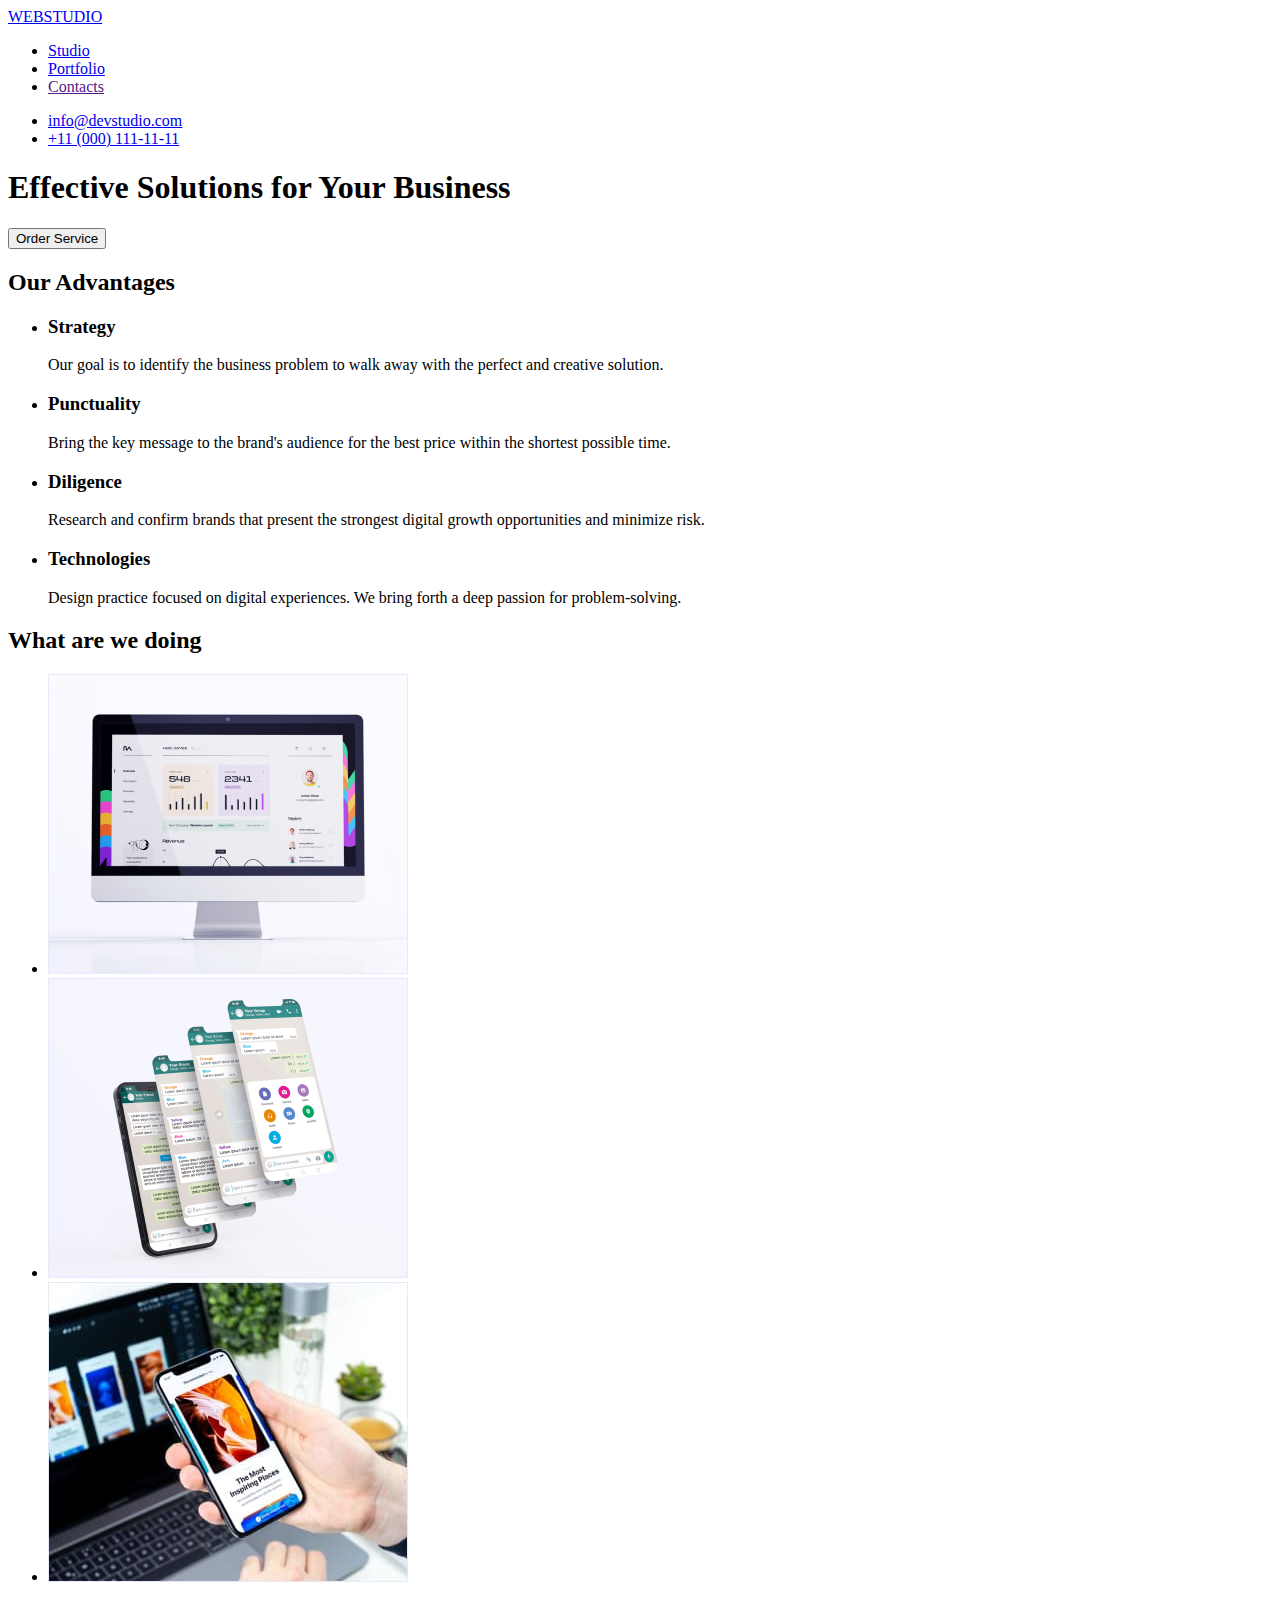
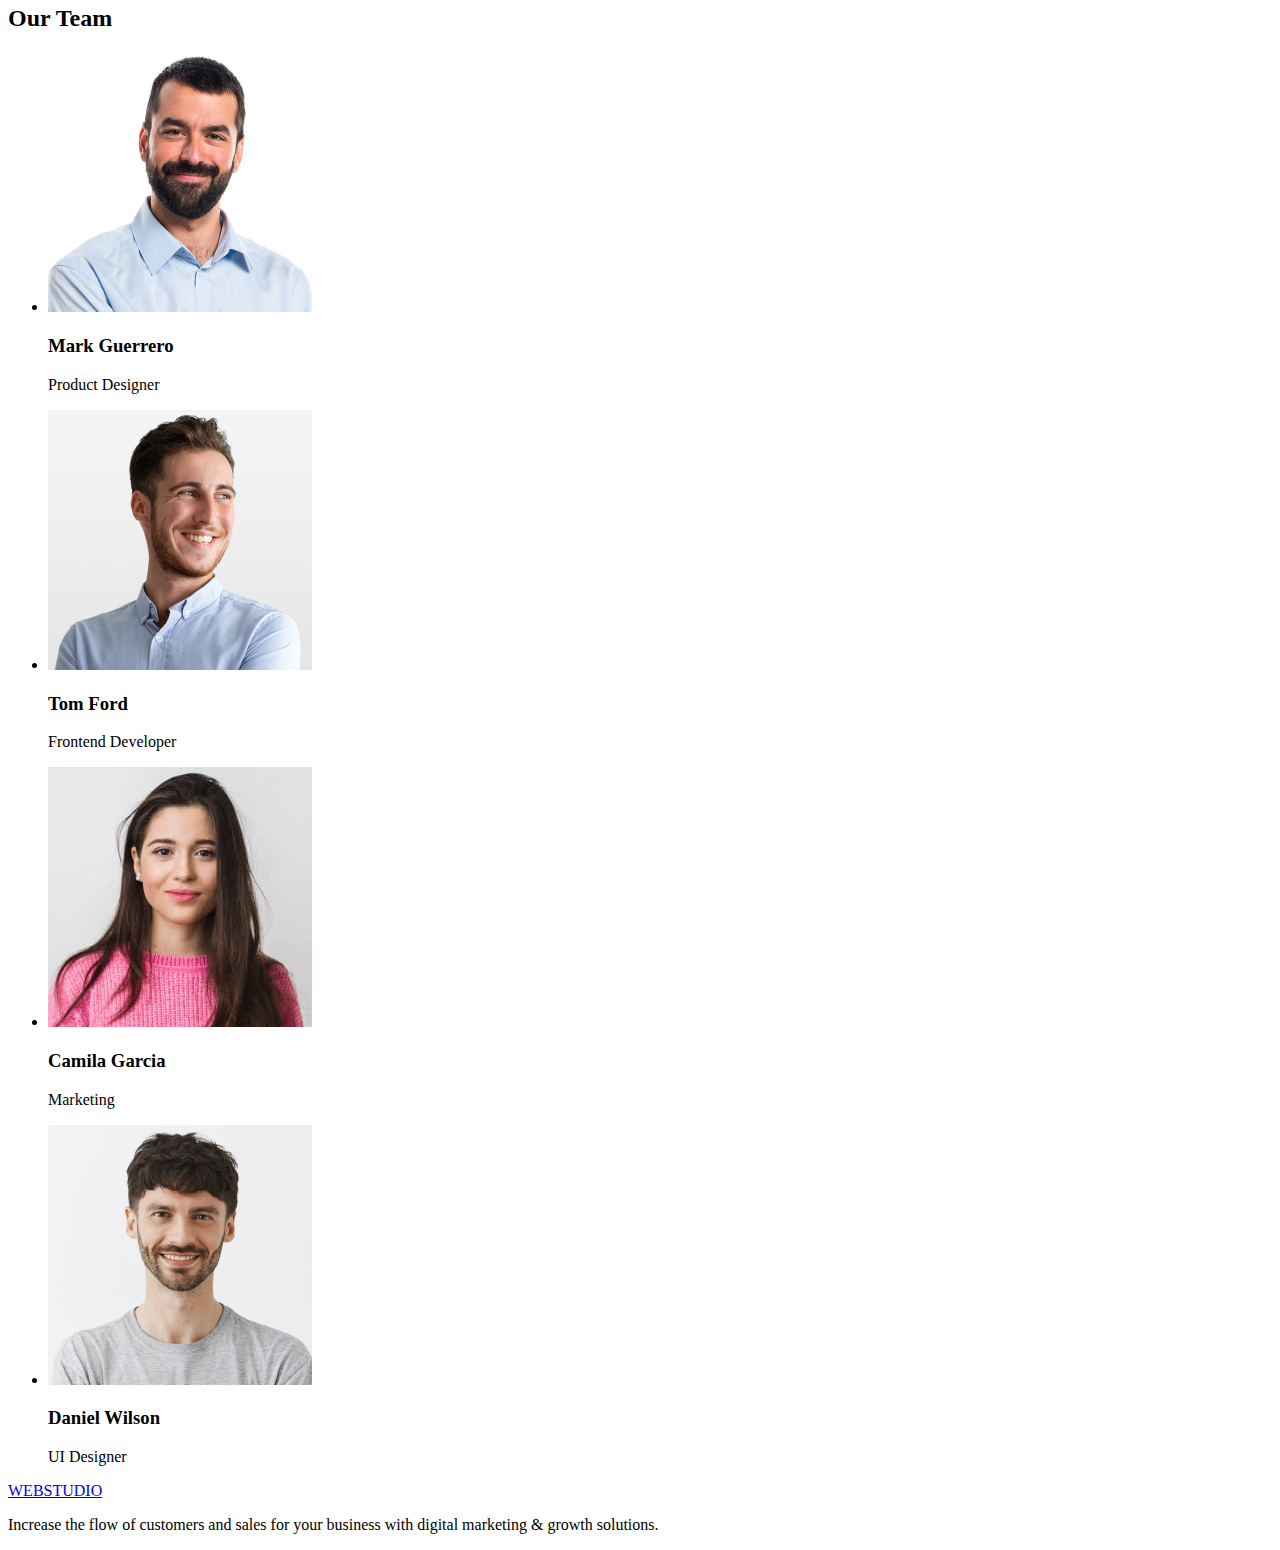
==== index.html @ 9d22c38c "marked up" ====
<!DOCTYPE html>
<html lang="en">
<head>
    <meta charset="UTF-8">
    <meta http-equiv="X-UA-Compatible" content="IE=edge">
    <meta name="viewport" content="width=device-width, initial-scale=1.0">
    <title>WEBSTUDIO</title>
</head>
<body>
    <header>
        <nav>
            <a href="/index.html">WEBSTUDIO</a>
            <ul>
                <li>
                    <a href="./index.html">Studio</a>
                </li>
                <li>
                    <a href="./portfolio.html">Portfolio</a>
                </li>
                <li>
                    <a href="">Contacts</a>
                </li>
            </ul>
        </nav>

        <ul>
            <li>
                <a href="mailto:info@devstudio.com">info@devstudio.com</a>
            </li>
            <li>
                <a href="tel:+110001111111">+11 (000) 111-11-11</a>
            </li>
        </ul>
    </header>

    <main>
        <section>
            <h1>Effective Solutions for Your Business</h1>
            <button type="button">Order Service</button>
        </section>

        <section>
            <h2>Our Advantages</h2>
            <ul>
                <li>
                    <h3>Strategy</h3>
                    <p>Our goal is to identify the business
                    problem to walk away with the perfect and creative solution.</p>
                </li>
                <li>
                    <h3>Punctuality</h3>
                    <p>Bring the key message to the brand's audience for the best price within the shortest possible time.</p>
                </li>
                <li>
                    <h3>Diligence</h3>
                    <p>Research and confirm brands that present the strongest digital growth opportunities and minimize risk.</p>
                </li>
                <li>
                    <h3>Technologies</h3>
                    <p>Design practice focused on digital experiences. We bring forth a deep passion for problem-solving.</p>
                </li>
            </ul>
        </section>

        <section>
            <h2>What are we doing</h2>
            <ul>
                <li>
                    <img src="./images/computer.jpg" width="360" height="300" alt="imac shows statistic on screen">
                </li>
                <li>
                    <img src="./images/smartphone.jpg" width="360" height="300" alt="4 layers of smartphone">
                </li>
                <li>
                    <img src="./images/laptopandsmartphone.jpg" width="360" height="300" alt="laptop on a table and smatphone at the hand">
                </li>
            </ul>
        </section>

        <section>
            <h2>Our Team</h2>
            <ul>
                <li>
                    <img src="./images/mark.jpg" width="264" height="260" alt="Mark is product manager">
                    <h3>Mark Guerrero</h3>
                    <p>Product Designer</p>
                </li>
                <li>
                    <img src="./images/tom.jpg" width="264" height="260" alt="Tom is frontend developer">
                    <h3>Tom Ford</h3>
                    <p>Frontend Developer</p>
                </li>
                <li>
                    <img src="./images/camila.jpg" width="264" height="260" alt="Camila is marketing">
                    <h3>Camila Garcia</h3>
                    <p>Marketing</p>
                </li>
                <li>
                    <img src="./images/daniel.jpg" width="264" height="260" alt="Daniel is UI Designer">
                    <h3>Daniel Wilson</h3>
                    <p>UI Designer</p>
                </li>
            </ul>
        </section>
    </main>

    <footer>
        <a href="/index.html">WEBSTUDIO</a>
        <p>Increase the flow of customers and sales for your business with digital marketing & growth solutions.</p>
    </footer>
</body>
</html>
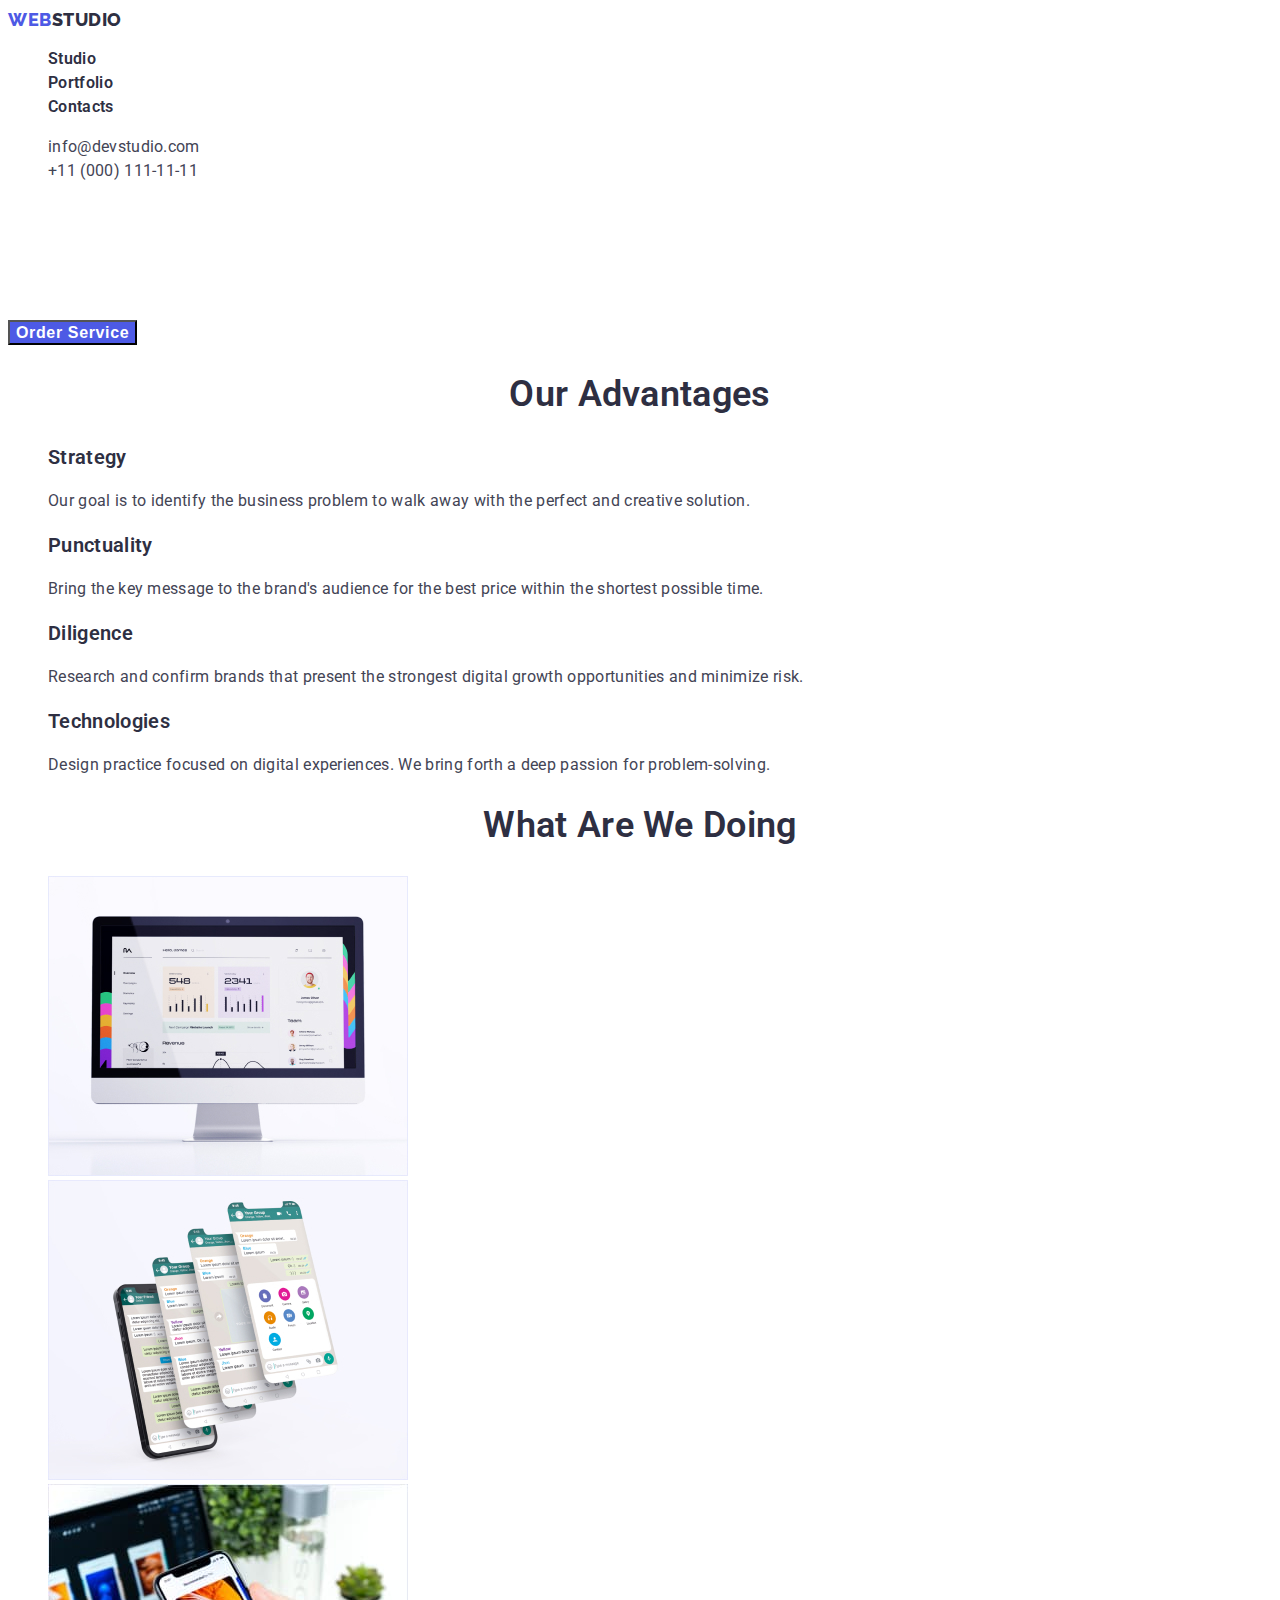
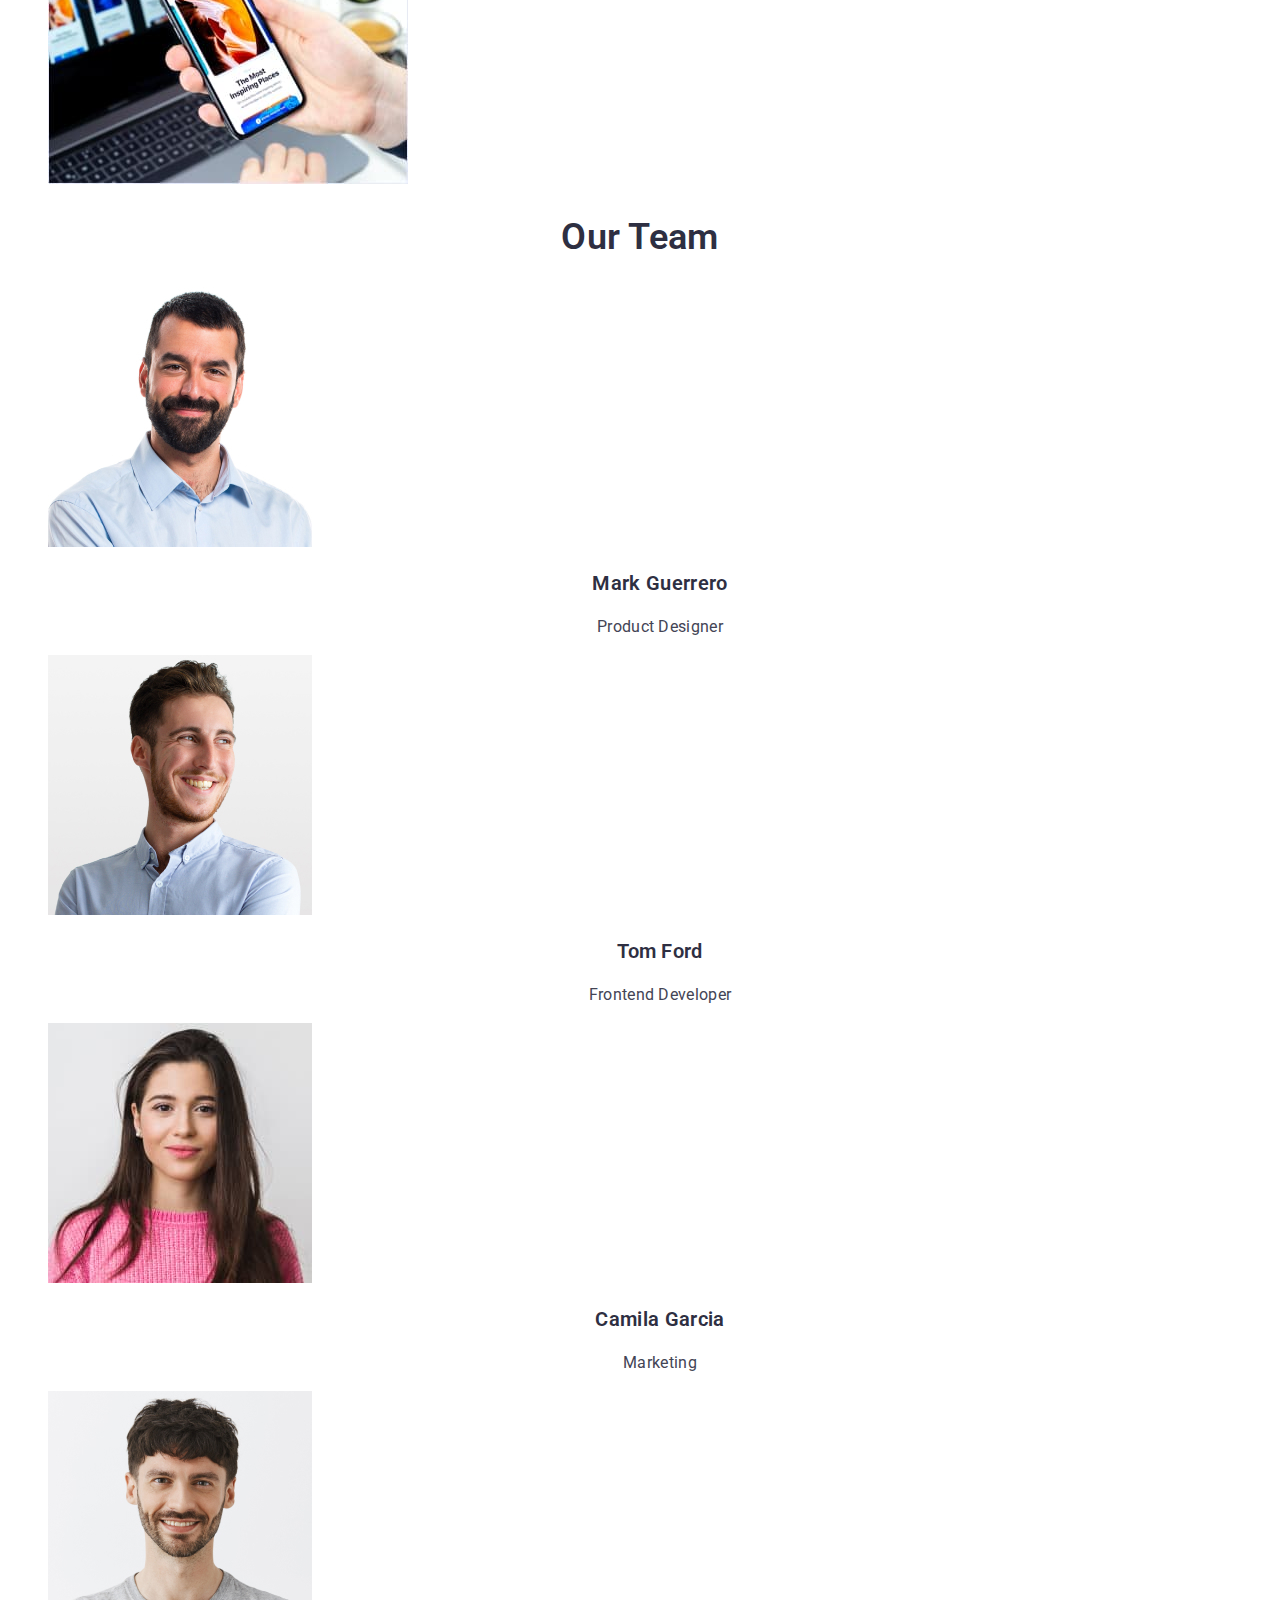
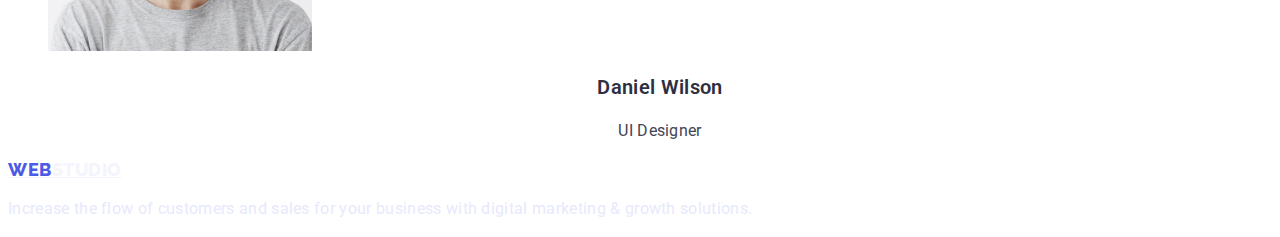
==== commit 480801cc: "ver 1.0" ====
--- a/index.html
+++ b/index.html
@@ -5,65 +5,76 @@
     <meta http-equiv="X-UA-Compatible" content="IE=edge">
     <meta name="viewport" content="width=device-width, initial-scale=1.0">
     <title>WEBSTUDIO</title>
+    <link rel="stylesheet" href="./CSS/styles.css">
+    <link rel="preconnect" href="https://fonts.googleapis.com">
+    <link rel="preconnect" href="https://fonts.gstatic.com" crossorigin>
+    <link href="https://fonts.googleapis.com/css2?family=Raleway:wght@800&family=Roboto:wght@400;500;700;900&display=swap"
+        rel="stylesheet">
 </head>
 <body>
     <header>
-        <nav>
-            <a href="/index.html">WEBSTUDIO</a>
+        <!-- NAVIGATION -->
+        <nav class="site-nav">
+            <a href="/index.html" class="logo"><span class="logo-letters">WEB</span>STUDIO</a>
             <ul>
                 <li>
-                    <a href="./index.html">Studio</a>
+                    <a href="./index.html" class="nav-link">Studio</a>
                 </li>
                 <li>
-                    <a href="./portfolio.html">Portfolio</a>
+                    <a href="./portfolio.html" class="nav-link">Portfolio</a>
                 </li>
                 <li>
-                    <a href="">Contacts</a>
+                    <a href="" class="nav-link">Contacts</a>
                 </li>
             </ul>
         </nav>
 
+        <!-- OUR CONTACTS -->
         <ul>
             <li>
-                <a href="mailto:info@devstudio.com">info@devstudio.com</a>
+                <a href="mailto:info@devstudio.com" class="contacts">info@devstudio.com</a>
             </li>
             <li>
-                <a href="tel:+110001111111">+11 (000) 111-11-11</a>
+                <a href="tel:+110001111111" class="contacts">+11 (000) 111-11-11</a>
             </li>
         </ul>
     </header>
 
     <main>
-        <section>
-            <h1>Effective Solutions for Your Business</h1>
-            <button type="button">Order Service</button>
+
+        <!-- HERO SECTION -->
+        <section class="hero">
+            <h1 class="hero-title">Effective Solutions for Your Business</h1>
+            <button type="button" class="hero-button">Order Service</button>
         </section>
 
-        <section>
-            <h2>Our Advantages</h2>
+        <!-- ADVANTAGES SECTION -->
+        <section class="section advantages">
+            <h2 class="section-title">Our Advantages</h2>
             <ul>
                 <li>
-                    <h3>Strategy</h3>
+                    <h3 class="section-list-title">Strategy</h3>
                     <p>Our goal is to identify the business
                     problem to walk away with the perfect and creative solution.</p>
                 </li>
                 <li>
-                    <h3>Punctuality</h3>
+                    <h3 class="section-list-title">Punctuality</h3>
                     <p>Bring the key message to the brand's audience for the best price within the shortest possible time.</p>
                 </li>
                 <li>
-                    <h3>Diligence</h3>
+                    <h3 class="section-list-title">Diligence</h3>
                     <p>Research and confirm brands that present the strongest digital growth opportunities and minimize risk.</p>
                 </li>
                 <li>
-                    <h3>Technologies</h3>
+                    <h3 class="section-list-title">Technologies</h3>
                     <p>Design practice focused on digital experiences. We bring forth a deep passion for problem-solving.</p>
                 </li>
             </ul>
         </section>
 
-        <section>
-            <h2>What are we doing</h2>
+        <!-- WHAT ARE WE DOING SECTION -->
+        <section class="section">
+            <h2 class="section-title">What are we doing</h2>
             <ul>
                 <li>
                     <img src="./images/computer.jpg" width="360" height="300" alt="imac shows statistic on screen">
@@ -77,35 +88,37 @@
             </ul>
         </section>
 
-        <section>
-            <h2>Our Team</h2>
+        <!-- OUR TEAM SECTION -->
+        <section class="section team">
+            <h2 class="section-title">Our Team</h2>
             <ul>
-                <li>
+                <li class="team-list">
                     <img src="./images/mark.jpg" width="264" height="260" alt="Mark is product manager">
-                    <h3>Mark Guerrero</h3>
+                    <h3 class="section-list-title">Mark Guerrero</h3>
                     <p>Product Designer</p>
                 </li>
-                <li>
+                <li class="team-list">
                     <img src="./images/tom.jpg" width="264" height="260" alt="Tom is frontend developer">
-                    <h3>Tom Ford</h3>
+                    <h3 class="section-list-title">Tom Ford</h3>
                     <p>Frontend Developer</p>
                 </li>
-                <li>
+                <li class="team-list">
                     <img src="./images/camila.jpg" width="264" height="260" alt="Camila is marketing">
-                    <h3>Camila Garcia</h3>
+                    <h3 class="section-list-title">Camila Garcia</h3>
                     <p>Marketing</p>
                 </li>
-                <li>
+                <li class="team-list">
                     <img src="./images/daniel.jpg" width="264" height="260" alt="Daniel is UI Designer">
-                    <h3>Daniel Wilson</h3>
+                    <h3 class="section-list-title">Daniel Wilson</h3>
                     <p>UI Designer</p>
                 </li>
             </ul>
         </section>
     </main>
 
-    <footer>
-        <a href="/index.html">WEBSTUDIO</a>
+    <!-- FOOTER SECTION -->
+    <footer class="footer">
+        <a href="/index.html" class="footer-logo"><span class="footer-logo-letters">WEB</span>STUDIO</a>
         <p>Increase the flow of customers and sales for your business with digital marketing & growth solutions.</p>
     </footer>
 </body>
--- a/CSS/styles.css
+++ b/CSS/styles.css
@@ -0,0 +1,195 @@
+/* цвет основного текста #434455 */
+/* цвет вторичного текста #2E2F42 */
+/* главный бекграунд цвет #FFFFFF */
+/* вторичный бекграунд цвет #F4F4FD */
+/* акцент #4D5AE5 */
+
+:root {
+    --primary-text-color: #434455;
+    --secondary-text-color: #2E2F42;
+    --primary-background-color: #FFFFFF;
+    --secondary-background-color: #F4F4FD;
+    --accent-color: #4D5AE5;
+}
+
+
+
+body {
+    font-family: 'Roboto', sans-serif;
+    background-color: var(--primary-background-color);
+    letter-spacing: 0.02em;
+    color: var(--primary-text-color);
+    font-weight: 400;    
+}
+
+ul {
+    list-style: none;
+}
+
+
+/* Logo в Header */
+.site-nav .logo {
+    font-family: 'Raleway';
+    font-weight: 800;
+    font-size: 18px;
+    line-height: 1.3;
+    align-items: center;
+    letter-spacing: 0.03em;
+    text-transform: uppercase;
+    color: var(--secondary-text-color);
+    text-decoration: none;
+}
+
+
+.logo-letters {
+    color: var(--accent-color);
+}
+
+/* Navigation */
+.nav-link {
+    font-weight: 600;
+    font-size: 16px;
+    line-height: 1.5;
+    color: var(--secondary-text-color);
+    text-decoration: none;
+}
+
+.site-nav .nav-link:hover,
+.site-nav .nav-link:focus {
+    color: var(--accent-color);
+}
+
+/* Способы связи */
+.contacts {
+    font-weight: 400;
+    font-size: 16px;
+    line-height: 1.5;
+    color: var(--primary-text-color);
+    text-decoration: none;
+}
+
+.contacts:hover,
+.contacts:focus {
+    color: var(--accent-color)
+}
+
+
+/* Hero */
+.hero-title {
+    font-weight: 600;
+    font-size: 56px;
+    line-height: 1.1;      
+    text-align: center;
+    color: #FFFFFF;
+}
+
+.hero-button {
+    color: var(--primary-background-color);
+    background-color: var(--accent-color);
+    font-weight: 600;
+    font-size: 16px;
+    line-height: 1.2;    
+    align-items: center;
+    letter-spacing: 0.04em;
+    cursor: pointer;
+}
+
+.hero-button:hover,
+.hero-button:focus {
+    background-color: #404BBF;
+}
+
+
+.section-title {
+    font-weight: 600;
+    font-size: 36px;
+    line-height: 1.1;
+    text-align: center;
+    text-transform: capitalize;
+    color: var(--secondary-text-color);
+}
+
+.section-list-title {
+    font-weight: 600;
+    font-size: 20px;
+    line-height: 1.2;
+    color: var(--secondary-text-color);
+}
+
+/* OUR ADVANTAGES */
+.advantages p {
+    line-height: 1.5;
+    font-size: 16px;
+}
+
+/* OUR TEAM */
+.team h3 {
+    text-align: center; 
+    font-size: 20px;
+}
+
+.team p {
+    line-height: 1.5;
+    text-align: center;
+    font-size: 16px;
+}
+
+/* FOOTER LOGO */
+.footer-logo {
+    font-family: 'Raleway';
+    font-weight: 800;
+    font-size: 18px;
+    line-height: 1.2;
+    align-items: center;
+    letter-spacing: 0.03em;
+    text-transform: uppercase;
+    color: var(--secondary-background-color);
+}
+
+.footer-logo-letters {
+    color: var(--accent-color);
+}
+
+/* FOOTER Text */
+.footer p {
+    font-size: 16px;
+    line-height: 1.5;
+    color: #E7E9FC;
+}
+
+/* PORTFOLIO MAIN */
+/* Цвет кнопок в спокойном состоянии #F4F4FD  */
+/* Цвет кнопок в режиме наведения #4D5AE5 */
+
+.button {
+    font-weight: 600;
+    font-size: 16px;
+    line-height: 1.5;    
+    align-items: center;
+    text-align: center;
+    letter-spacing: 0.04em;
+    color: var(--accent-color);
+    background-color: var(--secondary-background-color);
+    cursor: pointer;
+}
+
+.button:hover,
+.button:focus {
+    color: var(--primary-background-color);
+    background-color: var(--accent-color);
+}
+
+.sample-list .sample-title {
+    font-weight: 600;
+    font-size: 20px;
+    line-height: 1.2;    
+    color: var(--secondary-text-color);
+    text-decoration: none;
+}
+
+.sample-list .sample-type {
+    color: var(--primary-text-color);
+    line-height: 1.5;
+    font-size: 16px;
+    text-decoration: none;
+}
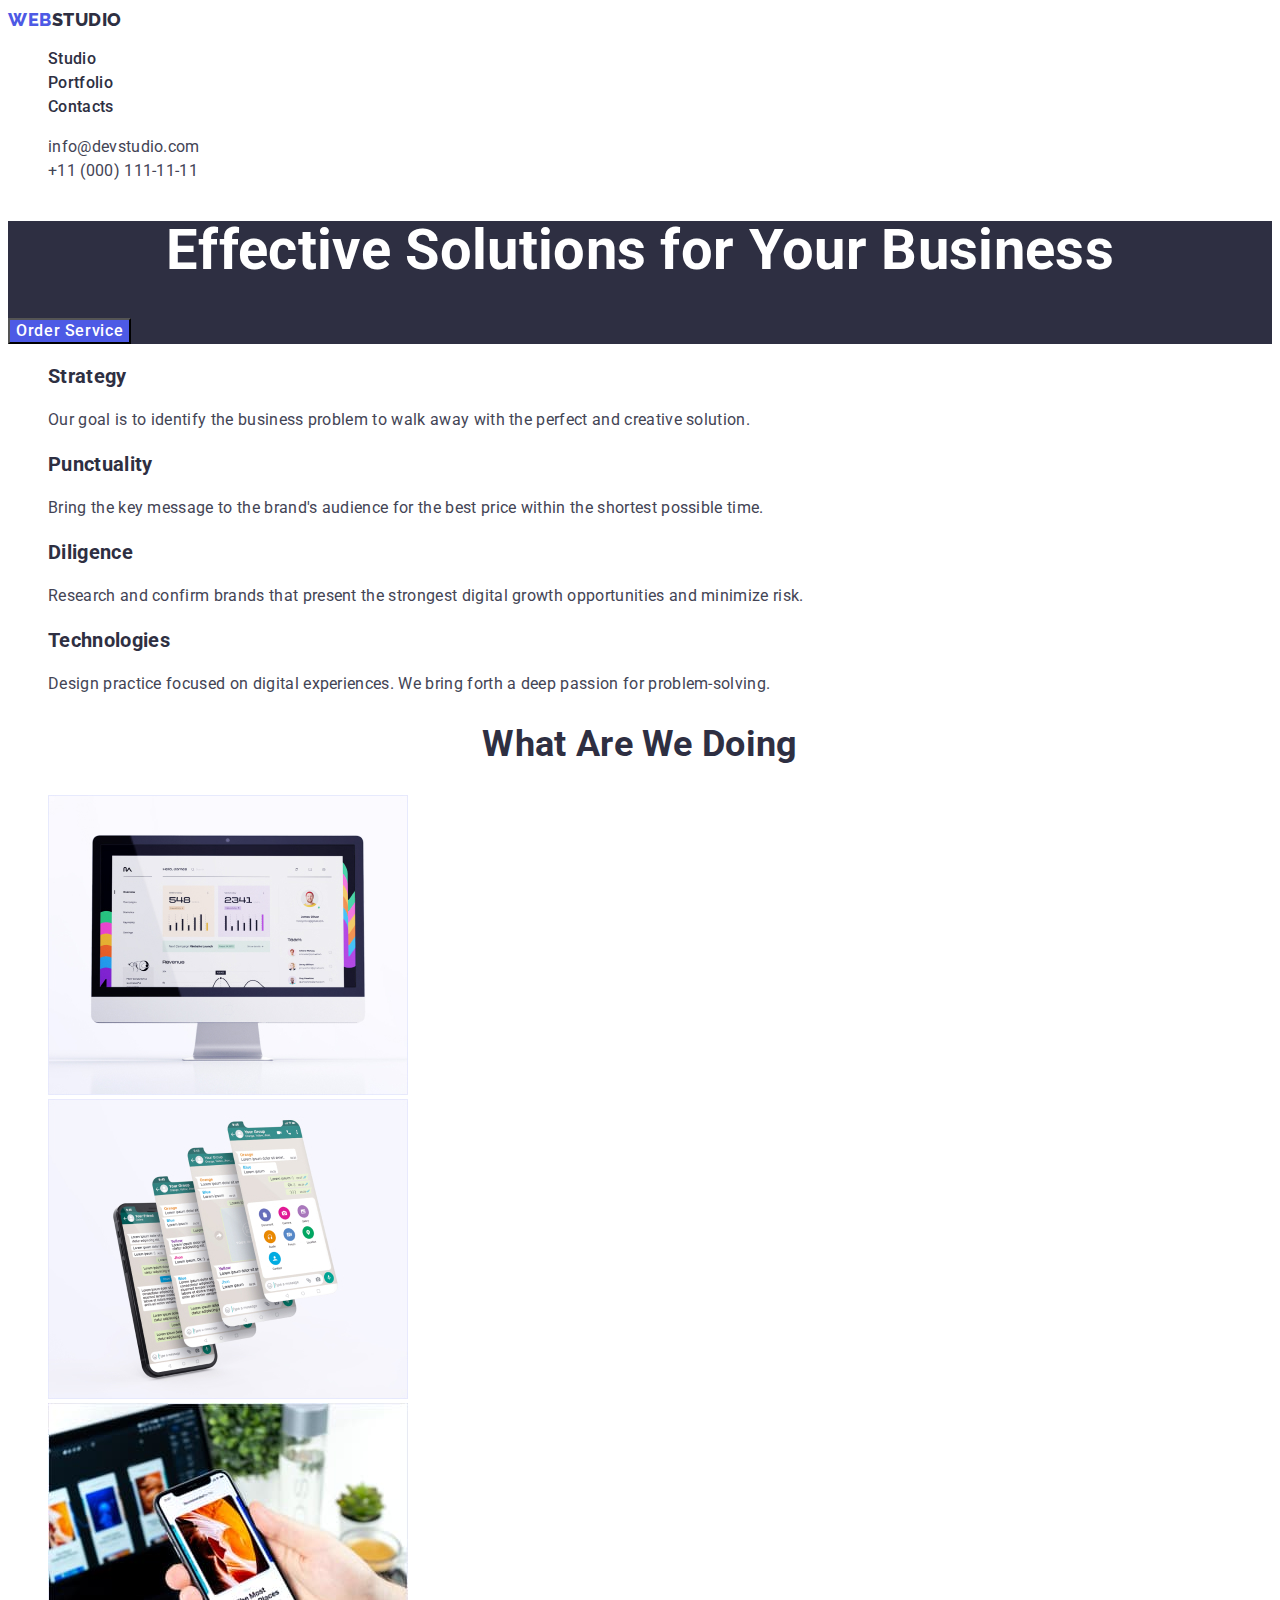
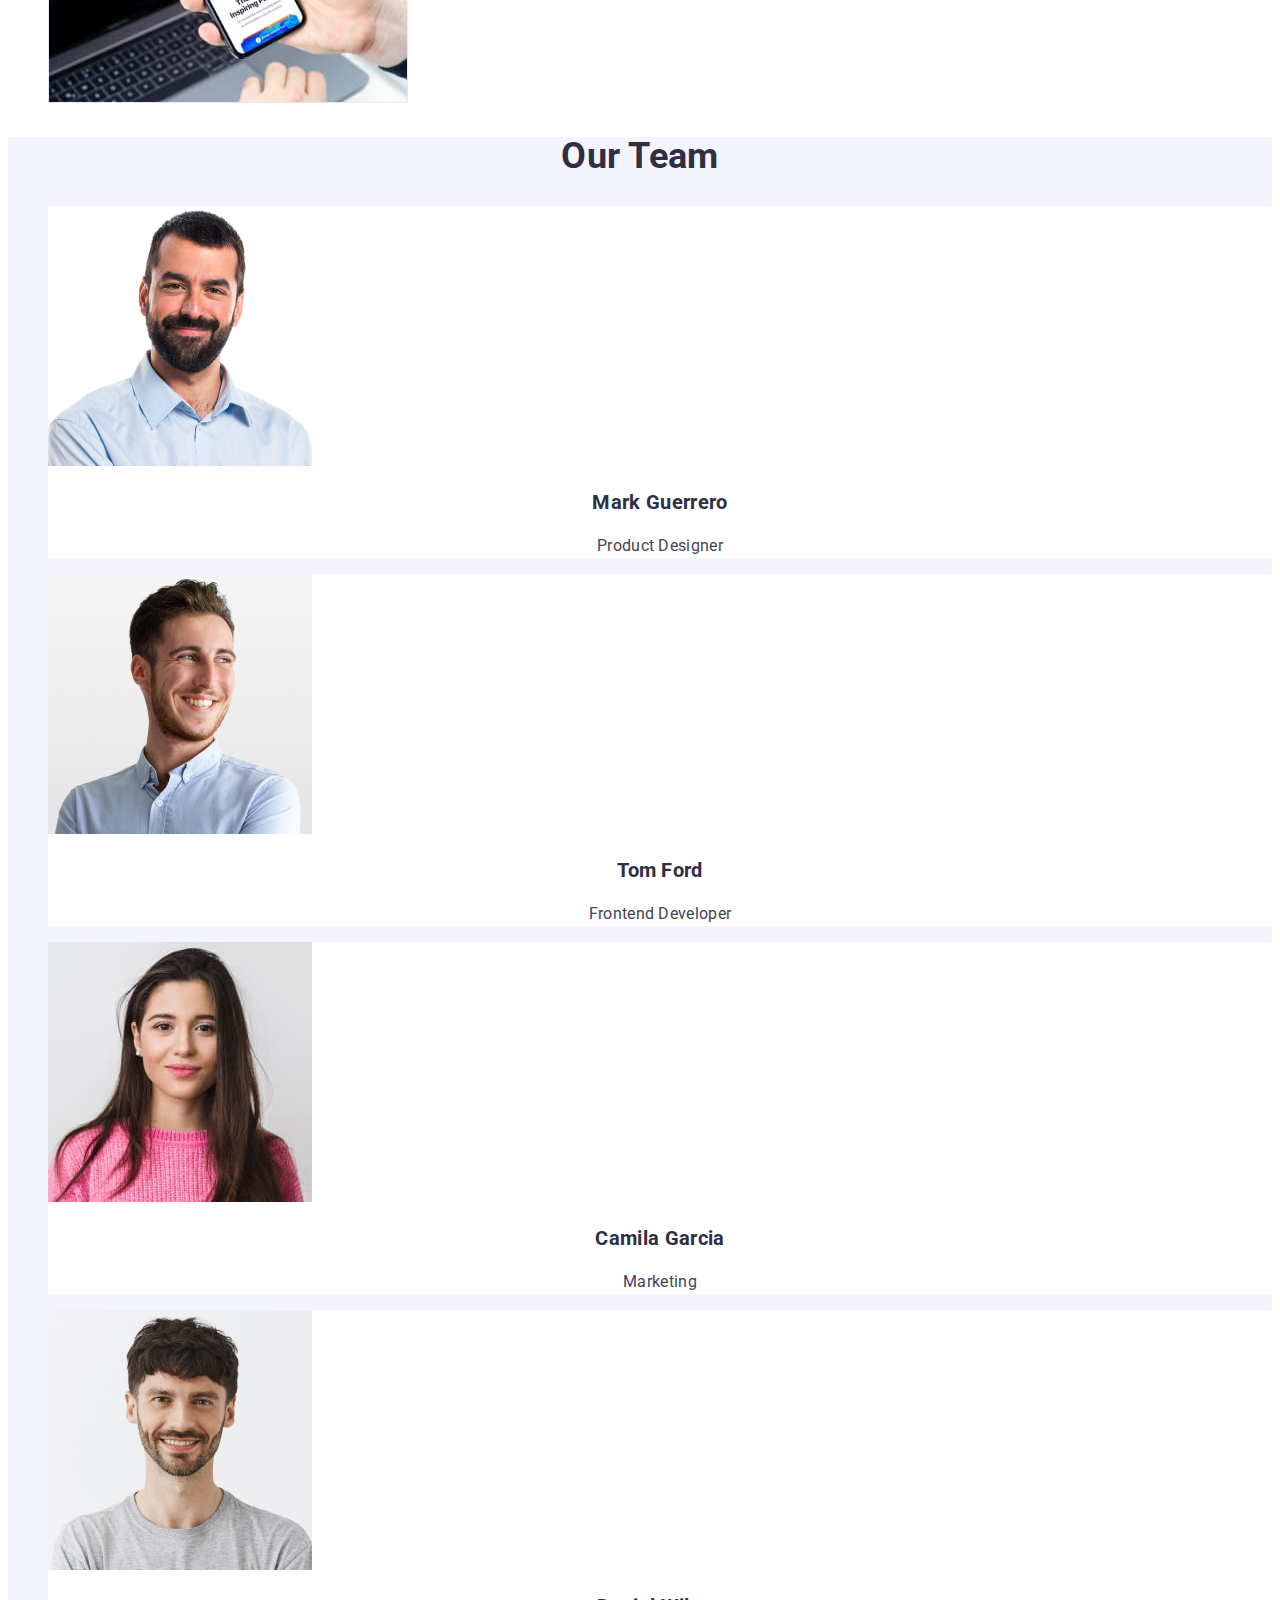
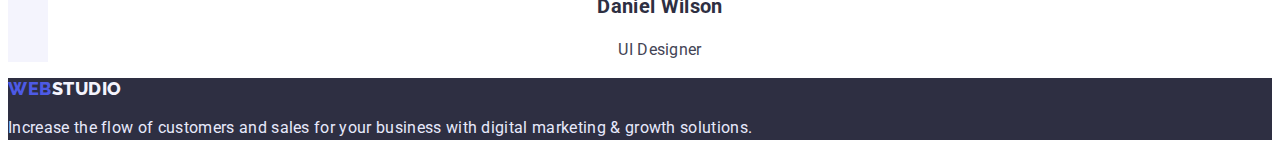
==== commit 7cdc363d: "final ver." ====
--- a/index.html
+++ b/index.html
@@ -1,125 +1,181 @@
 <!DOCTYPE html>
 <html lang="en">
-<head>
-    <meta charset="UTF-8">
-    <meta http-equiv="X-UA-Compatible" content="IE=edge">
-    <meta name="viewport" content="width=device-width, initial-scale=1.0">
+  <head>
+    <meta charset="UTF-8" />
+    <meta http-equiv="X-UA-Compatible" content="IE=edge" />
+    <meta name="viewport" content="width=device-width, initial-scale=1.0" />
     <title>WEBSTUDIO</title>
-    <link rel="stylesheet" href="./CSS/styles.css">
-    <link rel="preconnect" href="https://fonts.googleapis.com">
-    <link rel="preconnect" href="https://fonts.gstatic.com" crossorigin>
-    <link href="https://fonts.googleapis.com/css2?family=Raleway:wght@800&family=Roboto:wght@400;500;700;900&display=swap"
-        rel="stylesheet">
-</head>
-<body>
+    <link rel="stylesheet" href="./CSS/styles.css" />
+    <link rel="preconnect" href="https://fonts.googleapis.com" />
+    <link rel="preconnect" href="https://fonts.gstatic.com" crossorigin />
+    <link
+      href="https://fonts.googleapis.com/css2?family=Raleway:wght@800&family=Roboto:wght@400;500;700;900&display=swap"
+      rel="stylesheet"
+    />
+  </head>
+  <body>
     <header>
-        <!-- NAVIGATION -->
-        <nav class="site-nav">
-            <a href="/index.html" class="logo"><span class="logo-letters">WEB</span>STUDIO</a>
-            <ul>
-                <li>
-                    <a href="./index.html" class="nav-link">Studio</a>
-                </li>
-                <li>
-                    <a href="./portfolio.html" class="nav-link">Portfolio</a>
-                </li>
-                <li>
-                    <a href="" class="nav-link">Contacts</a>
-                </li>
-            </ul>
-        </nav>
+      <!-- NAVIGATION -->
+      <nav class="site-nav">
+        <a href="/index.html" class="logo"
+          ><span class="logo-letters">WEB</span>STUDIO</a
+        >
+        <ul>
+          <li>
+            <a href="./index.html" class="nav-link">Studio</a>
+          </li>
+          <li>
+            <a href="./portfolio.html" class="nav-link">Portfolio</a>
+          </li>
+          <li>
+            <a href="" class="nav-link">Contacts</a>
+          </li>
+        </ul>
+      </nav>
 
-        <!-- OUR CONTACTS -->
-        <ul>
-            <li>
-                <a href="mailto:info@devstudio.com" class="contacts">info@devstudio.com</a>
-            </li>
-            <li>
-                <a href="tel:+110001111111" class="contacts">+11 (000) 111-11-11</a>
-            </li>
-        </ul>
+      <!-- OUR CONTACTS -->
+      <ul>
+        <li>
+          <a href="mailto:info@devstudio.com" class="contacts"
+            >info@devstudio.com</a
+          >
+        </li>
+        <li>
+          <a href="tel:+110001111111" class="contacts">+11 (000) 111-11-11</a>
+        </li>
+      </ul>
     </header>
 
     <main>
+      <!-- HERO SECTION -->
+      <section class="hero">
+        <h1 class="hero-title">Effective Solutions for Your Business</h1>
+        <button type="button" class="hero-button">Order Service</button>
+      </section>
 
-        <!-- HERO SECTION -->
-        <section class="hero">
-            <h1 class="hero-title">Effective Solutions for Your Business</h1>
-            <button type="button" class="hero-button">Order Service</button>
-        </section>
+      <!-- ADVANTAGES SECTION -->
+      <section class="section advantages">
+        <h2 class="section-title hidden">Our Advantages</h2>
+        <ul>
+          <li>
+            <h3 class="section-list-title">Strategy</h3>
+            <p>
+              Our goal is to identify the business problem to walk away with the
+              perfect and creative solution.
+            </p>
+          </li>
+          <li>
+            <h3 class="section-list-title">Punctuality</h3>
+            <p>
+              Bring the key message to the brand's audience for the best price
+              within the shortest possible time.
+            </p>
+          </li>
+          <li>
+            <h3 class="section-list-title">Diligence</h3>
+            <p>
+              Research and confirm brands that present the strongest digital
+              growth opportunities and minimize risk.
+            </p>
+          </li>
+          <li>
+            <h3 class="section-list-title">Technologies</h3>
+            <p>
+              Design practice focused on digital experiences. We bring forth a
+              deep passion for problem-solving.
+            </p>
+          </li>
+        </ul>
+      </section>
 
-        <!-- ADVANTAGES SECTION -->
-        <section class="section advantages">
-            <h2 class="section-title">Our Advantages</h2>
-            <ul>
-                <li>
-                    <h3 class="section-list-title">Strategy</h3>
-                    <p>Our goal is to identify the business
-                    problem to walk away with the perfect and creative solution.</p>
-                </li>
-                <li>
-                    <h3 class="section-list-title">Punctuality</h3>
-                    <p>Bring the key message to the brand's audience for the best price within the shortest possible time.</p>
-                </li>
-                <li>
-                    <h3 class="section-list-title">Diligence</h3>
-                    <p>Research and confirm brands that present the strongest digital growth opportunities and minimize risk.</p>
-                </li>
-                <li>
-                    <h3 class="section-list-title">Technologies</h3>
-                    <p>Design practice focused on digital experiences. We bring forth a deep passion for problem-solving.</p>
-                </li>
-            </ul>
-        </section>
+      <!-- WHAT ARE WE DOING SECTION -->
+      <section class="section">
+        <h2 class="section-title">What are we doing</h2>
+        <ul>
+          <li>
+            <img
+              src="./images/computer.jpg"
+              width="360"
+              height="300"
+              alt="imac shows statistic on screen"
+            />
+          </li>
+          <li>
+            <img
+              src="./images/smartphone.jpg"
+              width="360"
+              height="300"
+              alt="4 layers of smartphone"
+            />
+          </li>
+          <li>
+            <img
+              src="./images/laptopandsmartphone.jpg"
+              width="360"
+              height="300"
+              alt="laptop on a table and smatphone at the hand"
+            />
+          </li>
+        </ul>
+      </section>
 
-        <!-- WHAT ARE WE DOING SECTION -->
-        <section class="section">
-            <h2 class="section-title">What are we doing</h2>
-            <ul>
-                <li>
-                    <img src="./images/computer.jpg" width="360" height="300" alt="imac shows statistic on screen">
-                </li>
-                <li>
-                    <img src="./images/smartphone.jpg" width="360" height="300" alt="4 layers of smartphone">
-                </li>
-                <li>
-                    <img src="./images/laptopandsmartphone.jpg" width="360" height="300" alt="laptop on a table and smatphone at the hand">
-                </li>
-            </ul>
-        </section>
-
-        <!-- OUR TEAM SECTION -->
-        <section class="section team">
-            <h2 class="section-title">Our Team</h2>
-            <ul>
-                <li class="team-list">
-                    <img src="./images/mark.jpg" width="264" height="260" alt="Mark is product manager">
-                    <h3 class="section-list-title">Mark Guerrero</h3>
-                    <p>Product Designer</p>
-                </li>
-                <li class="team-list">
-                    <img src="./images/tom.jpg" width="264" height="260" alt="Tom is frontend developer">
-                    <h3 class="section-list-title">Tom Ford</h3>
-                    <p>Frontend Developer</p>
-                </li>
-                <li class="team-list">
-                    <img src="./images/camila.jpg" width="264" height="260" alt="Camila is marketing">
-                    <h3 class="section-list-title">Camila Garcia</h3>
-                    <p>Marketing</p>
-                </li>
-                <li class="team-list">
-                    <img src="./images/daniel.jpg" width="264" height="260" alt="Daniel is UI Designer">
-                    <h3 class="section-list-title">Daniel Wilson</h3>
-                    <p>UI Designer</p>
-                </li>
-            </ul>
-        </section>
+      <!-- OUR TEAM SECTION -->
+      <section class="section team">
+        <h2 class="section-title">Our Team</h2>
+        <ul>
+          <li class="team-list">
+            <img
+              src="./images/mark.jpg"
+              width="264"
+              height="260"
+              alt="Mark is product manager"
+            />
+            <h3 class="section-list-title">Mark Guerrero</h3>
+            <p class="team-list-text">Product Designer</p>
+          </li>
+          <li class="team-list">
+            <img
+              src="./images/tom.jpg"
+              width="264"
+              height="260"
+              alt="Tom is frontend developer"
+            />
+            <h3 class="section-list-title">Tom Ford</h3>
+            <p class="team-list-text">Frontend Developer</p>
+          </li>
+          <li class="team-list">
+            <img
+              src="./images/camila.jpg"
+              width="264"
+              height="260"
+              alt="Camila is marketing"
+            />
+            <h3 class="section-list-title">Camila Garcia</h3>
+            <p class="team-list-text">Marketing</p>
+          </li>
+          <li class="team-list">
+            <img
+              src="./images/daniel.jpg"
+              width="264"
+              height="260"
+              alt="Daniel is UI Designer"
+            />
+            <h3 class="section-list-title">Daniel Wilson</h3>
+            <p class="team-list-text">UI Designer</p>
+          </li>
+        </ul>
+      </section>
     </main>
 
     <!-- FOOTER SECTION -->
     <footer class="footer">
-        <a href="/index.html" class="footer-logo"><span class="footer-logo-letters">WEB</span>STUDIO</a>
-        <p>Increase the flow of customers and sales for your business with digital marketing & growth solutions.</p>
+      <a href="/index.html" class="footer-logo"
+        ><span class="footer-logo-letters">WEB</span>STUDIO</a
+      >
+      <p class="footer-text">
+        Increase the flow of customers and sales for your business with digital
+        marketing & growth solutions.
+      </p>
     </footer>
-</body>
-</html>+  </body>
+</html>
--- a/CSS/styles.css
+++ b/CSS/styles.css
@@ -5,156 +5,178 @@
 /* акцент #4D5AE5 */
 
 :root {
-    --primary-text-color: #434455;
-    --secondary-text-color: #2E2F42;
-    --primary-background-color: #FFFFFF;
-    --secondary-background-color: #F4F4FD;
-    --accent-color: #4D5AE5;
-}
-
-
+  --primary-text-color: #434455;
+  --secondary-text-color: #2e2f42;
+  --primary-background-color: #ffffff;
+  --secondary-background-color: #f4f4fd;
+  --accent-color: #4d5ae5;
+}
 
 body {
-    font-family: 'Roboto', sans-serif;
-    background-color: var(--primary-background-color);
-    letter-spacing: 0.02em;
-    color: var(--primary-text-color);
-    font-weight: 400;    
+  font-family: "Roboto", sans-serif;
+  background-color: var(--primary-background-color);
+  letter-spacing: 0.02em;
+  color: var(--primary-text-color);
 }
 
 ul {
-    list-style: none;
-}
-
+  list-style: none;
+}
 
 /* Logo в Header */
 .site-nav .logo {
-    font-family: 'Raleway';
-    font-weight: 800;
-    font-size: 18px;
-    line-height: 1.3;
-    align-items: center;
-    letter-spacing: 0.03em;
-    text-transform: uppercase;
-    color: var(--secondary-text-color);
-    text-decoration: none;
-}
-
+  font-family: "Raleway", sans-serif;
+  font-weight: 800;
+  font-size: 18px;
+  line-height: 1.3;
+  align-items: center;
+  letter-spacing: 0.03em;
+  text-transform: uppercase;
+  color: var(--secondary-text-color);
+  text-decoration: none;
+}
 
 .logo-letters {
-    color: var(--accent-color);
+  color: var(--accent-color);
 }
 
 /* Navigation */
 .nav-link {
-    font-weight: 600;
-    font-size: 16px;
-    line-height: 1.5;
-    color: var(--secondary-text-color);
-    text-decoration: none;
+  font-weight: 500;
+  font-size: 16px;
+  line-height: 1.5;
+  color: var(--secondary-text-color);
+  text-decoration: none;
 }
 
 .site-nav .nav-link:hover,
 .site-nav .nav-link:focus {
-    color: var(--accent-color);
+  color: var(--accent-color);
 }
 
 /* Способы связи */
 .contacts {
-    font-weight: 400;
-    font-size: 16px;
-    line-height: 1.5;
-    color: var(--primary-text-color);
-    text-decoration: none;
+  font-weight: 400;
+  font-size: 16px;
+  line-height: 1.5;
+  color: var(--primary-text-color);
+  text-decoration: none;
 }
 
 .contacts:hover,
 .contacts:focus {
-    color: var(--accent-color)
-}
-
+  color: var(--accent-color);
+}
 
 /* Hero */
+.hero {
+  background-color: var(--secondary-text-color);
+}
+
 .hero-title {
-    font-weight: 600;
-    font-size: 56px;
-    line-height: 1.1;      
-    text-align: center;
-    color: #FFFFFF;
+  font-weight: 700;
+  font-size: 56px;
+  line-height: 1.07;
+  text-align: center;
+  color: #ffffff;
 }
 
 .hero-button {
-    color: var(--primary-background-color);
-    background-color: var(--accent-color);
-    font-weight: 600;
-    font-size: 16px;
-    line-height: 1.2;    
-    align-items: center;
-    letter-spacing: 0.04em;
-    cursor: pointer;
-}
-
-.hero-button:hover,
-.hero-button:focus {
-    background-color: #404BBF;
-}
-
+  font-family: "Roboto", sans-serif;
+  color: var(--primary-background-color);
+  background-color: var(--accent-color);
+  font-weight: 500;
+  font-size: 16px;
+  line-height: 1.2;
+  align-items: center;
+  letter-spacing: 0.04em;
+  cursor: pointer;
+}
+
+.hero-button:active {
+  background-color: #404bbf;
+}
+
+.hidden {
+  position: absolute;
+  white-space: nowrap;
+  width: 1px;
+  height: 1px;
+  overflow: hidden;
+  border: 0;
+  padding: 0;
+  clip: rect(0 0 0 0);
+  clip-path: inset(50%);
+  margin: -1px;
+}
 
 .section-title {
-    font-weight: 600;
-    font-size: 36px;
-    line-height: 1.1;
-    text-align: center;
-    text-transform: capitalize;
-    color: var(--secondary-text-color);
+  font-weight: 700;
+  font-size: 36px;
+  line-height: 1.1;
+  text-align: center;
+  text-transform: capitalize;
+  color: var(--secondary-text-color);
 }
 
 .section-list-title {
-    font-weight: 600;
-    font-size: 20px;
-    line-height: 1.2;
-    color: var(--secondary-text-color);
+  font-weight: 700;
+  font-size: 20px;
+  line-height: 1.2;
+  color: var(--secondary-text-color);
 }
 
 /* OUR ADVANTAGES */
 .advantages p {
-    line-height: 1.5;
-    font-size: 16px;
+  line-height: 1.5;
+  font-size: 16px;
 }
 
 /* OUR TEAM */
+.team {
+  background-color: var(--secondary-background-color);
+}
+
+.team-list {
+  background-color: var(--primary-background-color);
+}
+
 .team h3 {
-    text-align: center; 
-    font-size: 20px;
-}
-
-.team p {
-    line-height: 1.5;
-    text-align: center;
-    font-size: 16px;
+  text-align: center;
+}
+
+.team-list-text {
+  line-height: 1.5;
+  text-align: center;
+  font-size: 16px;
 }
 
 /* FOOTER LOGO */
 .footer-logo {
-    font-family: 'Raleway';
-    font-weight: 800;
-    font-size: 18px;
-    line-height: 1.2;
-    align-items: center;
-    letter-spacing: 0.03em;
-    text-transform: uppercase;
-    color: var(--secondary-background-color);
+  font-family: "Raleway", sans-serif;
+  font-weight: 800;
+  font-size: 18px;
+  line-height: 1.2;
+  align-items: center;
+  letter-spacing: 0.03em;
+  text-transform: uppercase;
+  color: var(--secondary-background-color);
+  text-decoration: none;
 }
 
 .footer-logo-letters {
-    color: var(--accent-color);
+  color: var(--accent-color);
 }
 
 /* FOOTER Text */
-.footer p {
-    font-size: 16px;
-    line-height: 1.5;
-    color: #E7E9FC;
+.footer {
+  background-color: var(--secondary-text-color);
+}
+
+.footer-text {
+  font-size: 16px;
+  line-height: 1.5;
+  color: #e7e9fc;
 }
 
 /* PORTFOLIO MAIN */
@@ -162,34 +184,37 @@
 /* Цвет кнопок в режиме наведения #4D5AE5 */
 
 .button {
-    font-weight: 600;
-    font-size: 16px;
-    line-height: 1.5;    
-    align-items: center;
-    text-align: center;
-    letter-spacing: 0.04em;
-    color: var(--accent-color);
-    background-color: var(--secondary-background-color);
-    cursor: pointer;
+  font-family: "Roboto", sans-serif;
+  font-weight: 500;
+  font-size: 16px;
+  line-height: 1.5;
+  align-items: center;
+  text-align: center;
+  letter-spacing: 0.04em;
+  color: var(--accent-color);
+  background-color: var(--secondary-background-color);
+  cursor: pointer;
 }
 
 .button:hover,
 .button:focus {
-    color: var(--primary-background-color);
-    background-color: var(--accent-color);
+  color: var(--primary-background-color);
+  background-color: var(--accent-color);
+}
+
+.sample-list li a {
+  text-decoration: none;
 }
 
 .sample-list .sample-title {
-    font-weight: 600;
-    font-size: 20px;
-    line-height: 1.2;    
-    color: var(--secondary-text-color);
-    text-decoration: none;
+  font-weight: 700;
+  font-size: 20px;
+  line-height: 1.2;
+  color: var(--secondary-text-color);
 }
 
 .sample-list .sample-type {
-    color: var(--primary-text-color);
-    line-height: 1.5;
-    font-size: 16px;
-    text-decoration: none;
-}
+  color: var(--primary-text-color);
+  line-height: 1.5;
+  font-size: 16px;
+}
